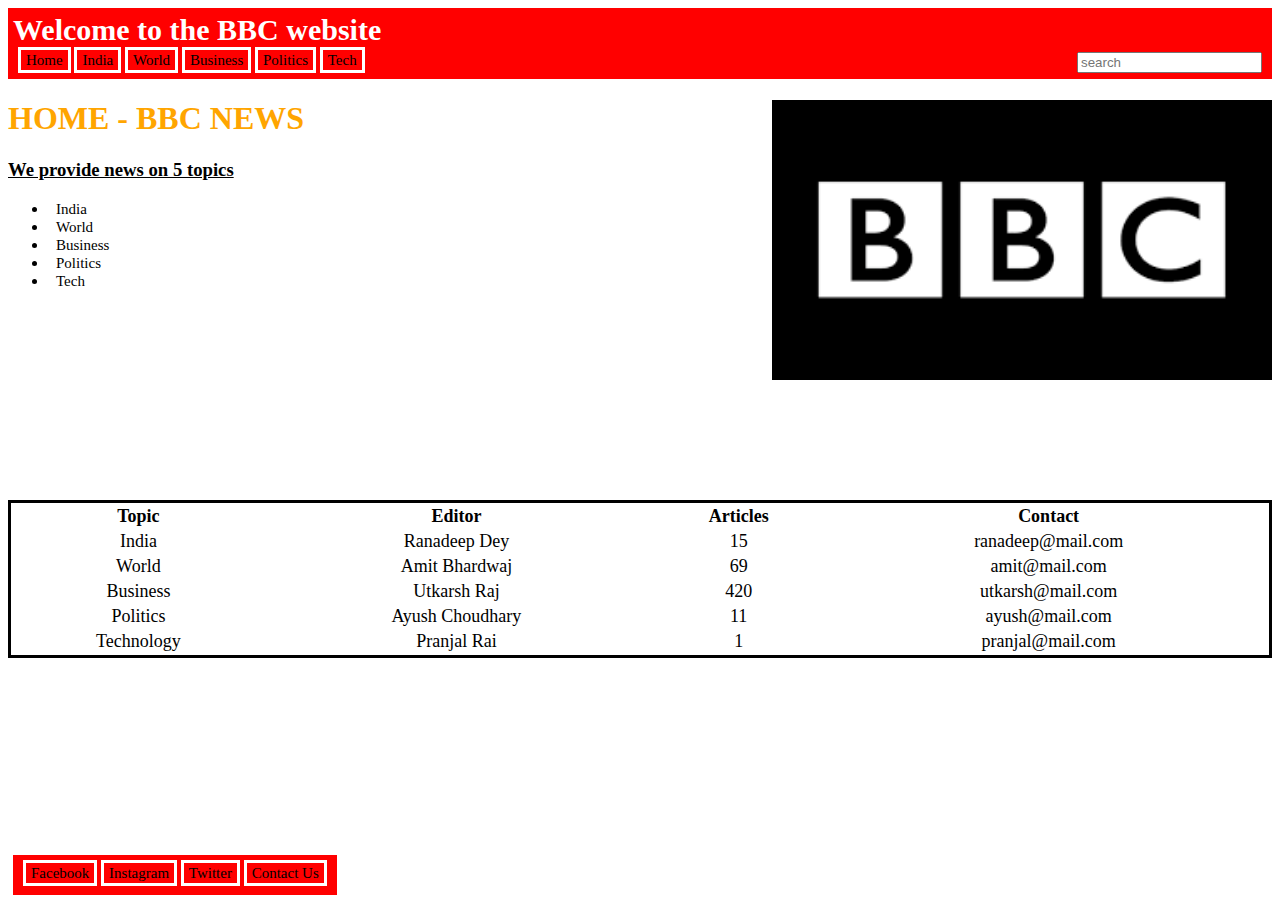
==== index.html @ 6aea39be "first addition" ====
<!DOCTYPE html>

<html lang = "en">
	<head>
		<meta charset = "utf-8">
		<link rel="stylesheet" href="stylesheet.css">
		<title> BBC - Home </title>
	</head>
	
	<body>
		<div class="h_bar">
			<header> <strong> Welcome to the BBC website </strong> </header>
			<nav>
				<a href="">Home</a>
				<a href="">India</a>
				<a href="">World</a>
				<a href="">Business</a>
				<a href="">Politics</a>
				<a href="">Tech</a>
				<input class = "float-right" type="search" name="" placeholder="search">
			</nav>
		</div>
		
		<div>
			<img src="1.jpg" width="500px" class="float-right">
			<div>
				<h1> HOME - BBC NEWS </h1>
				<h3> <u> We provide news on 5 topics </u> </h5>
				<ul>
					<li><a href="">India</a></li>
					<li><a href="">World</a></li>
					<li><a href="">Business</a></li>
					<li><a href="">Politics</a></li>
					<li><a href="">Tech</a></li>
				</ul> 
			</div>
		</div>
		<table>
			<tr>
				<th>Topic</th>
				<th>Editor</th>
				<th>Articles</th>
				<th>Contact</th>
			</tr>
			<tr>
				<td>India</td>
				<td>Ranadeep Dey</td>
				<td>15</td>
				<td>ranadeep@mail.com</td>
			</tr>
			<tr>
				<td>World</td>
				<td>Amit Bhardwaj</td>
				<td>69</td>
				<td>amit@mail.com</td>
			</tr>
			<tr>
				<td>Business</td>
				<td>Utkarsh Raj</td>
				<td>420</td>
				<td>utkarsh@mail.com</td>
			</tr>
			<tr>
				<td>Politics</td>
				<td>Ayush Choudhary</td>
				<td>11</td>
				<td>ayush@mail.com</td>
			</tr>
			<tr>
				<td>Technology</td>
				<td>Pranjal Rai</td>
				<td>1</td>
				<td>pranjal@mail.com</td>
			</tr>
		</table>
		
		<div id = "footer" >
			<nav>
				<a href="">Facebook</a>
				<a href="">Instagram</a>
				<a href="">Twitter</a>
				<a href="">Contact Us</a>
			</nav>
		</div>
	</body>
</html>
---- stylesheet.css ----
h1 {
	color: orange;
}

p {
	color: green;
}

header {
	color: white;
	font-size: 30px;
}

.float-right {
	float: right;
}
.float-left {
	float: left;
}
	
nav {
	color: white;
	font-size: 15px;
	margin : 5px;
}

a{
	text-decoration: none;
	color: black;
	border-style: solid;
	border-color: white;
	padding-left: 5px;
	padding-right: 5px;
	padding-top: 2px;
	padding-bottom: 2px;
	font-size: 15px;
}

.h_bar {
	background: red;
	height: auto;
	width: auto;
	padding: 5px;
}

table {
	border-style: solid;
	border-color: black;
	width: 100%;
	font-size : 18px;
}

div {
	height : 400px;
}

td {
	text-align: center;
}

#footer {
	background: red;
	height: 30px;
	width: auto;
	padding: 5px;
	position: fixed;
	bottom : 0;
	margin : 5px;
}
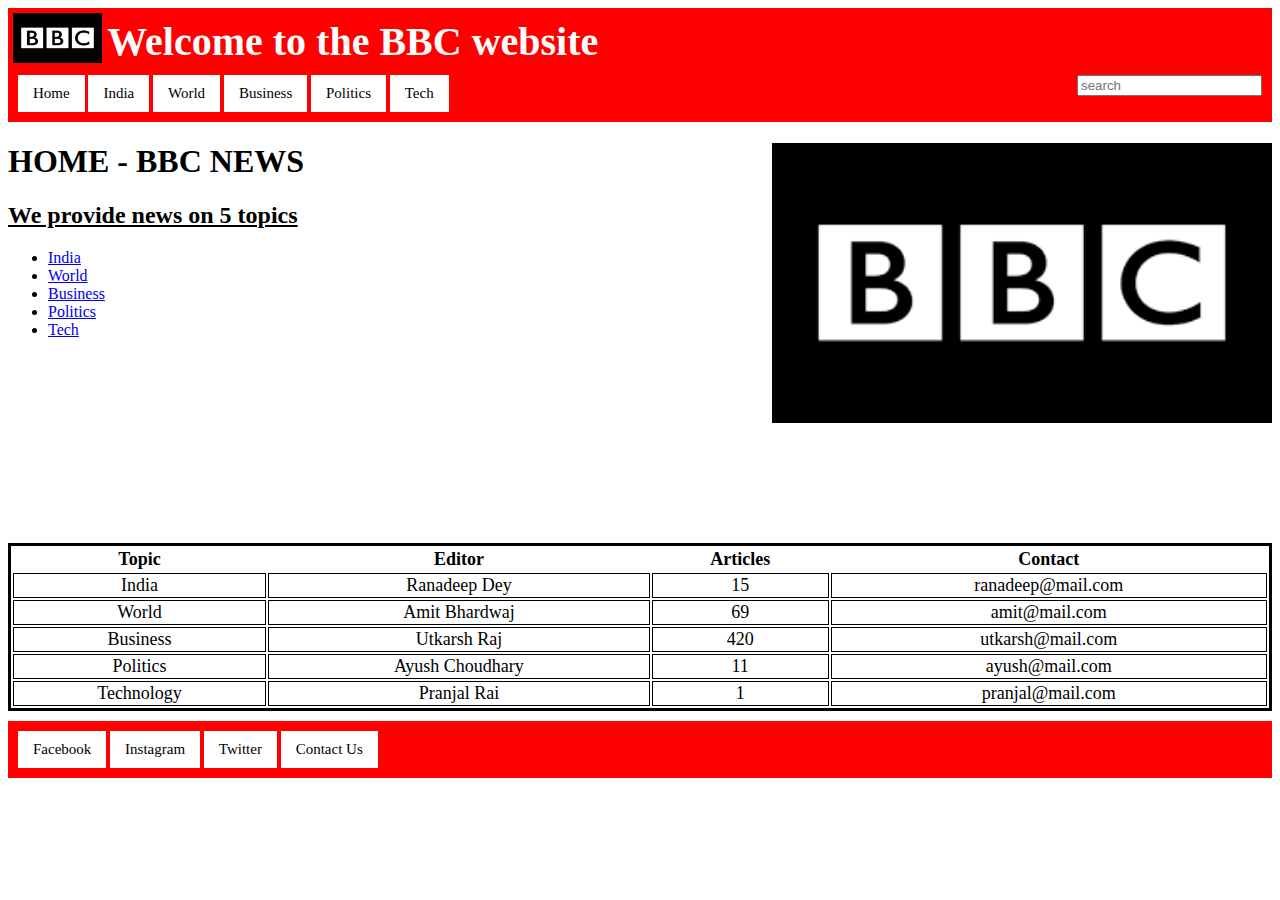
==== commit 25710aeb: "big update" ====
--- a/index.html
+++ b/index.html
@@ -9,29 +9,30 @@
 	
 	<body>
 		<div class="h_bar">
-			<header> <strong> Welcome to the BBC website </strong> </header>
-			<nav>
-				<a href="">Home</a>
-				<a href="">India</a>
-				<a href="">World</a>
-				<a href="">Business</a>
-				<a href="">Politics</a>
-				<a href="">Tech</a>
-				<input class = "float-right" type="search" name="" placeholder="search">
+			<img src="1.jpg" width="auto" height="50px" style="float: left">
+			<header style="padding:5px"> <strong> Welcome to the BBC website </strong> </header>
+			<nav id="navigation">
+				<a href="index.html">Home</a>
+				<a href="india.html">India</a>
+				<a href="world.html">World</a>
+				<a href="business.html">Business</a>
+				<a href="politics.html">Politics</a>
+				<a href="tech.html">Tech</a>
+				<input style="float: right" type="search" name="" placeholder="search">
 			</nav>
 		</div>
 		
 		<div>
-			<img src="1.jpg" width="500px" class="float-right">
+			<img src="1.jpg" width="500px" style="float: right">
 			<div>
 				<h1> HOME - BBC NEWS </h1>
-				<h3> <u> We provide news on 5 topics </u> </h5>
+				<h2> <u> We provide news on 5 topics </u> </h5>
 				<ul>
-					<li><a href="">India</a></li>
-					<li><a href="">World</a></li>
-					<li><a href="">Business</a></li>
-					<li><a href="">Politics</a></li>
-					<li><a href="">Tech</a></li>
+					<li><a href="india.html">India</a></li>
+					<li><a href="world.html">World</a></li>
+					<li><a href="business.html">Business</a></li>
+					<li><a href="politics.html">Politics</a></li>
+					<li><a href="tech.html">Tech</a></li>
 				</ul> 
 			</div>
 		</div>
@@ -46,40 +47,40 @@
 				<td>India</td>
 				<td>Ranadeep Dey</td>
 				<td>15</td>
-				<td>ranadeep@mail.com</td>
+				<td><a>ranadeep@mail.com</a></td>
 			</tr>
 			<tr>
 				<td>World</td>
 				<td>Amit Bhardwaj</td>
 				<td>69</td>
-				<td>amit@mail.com</td>
+				<td><a>amit@mail.com</a></td>
 			</tr>
 			<tr>
 				<td>Business</td>
 				<td>Utkarsh Raj</td>
 				<td>420</td>
-				<td>utkarsh@mail.com</td>
+				<td><a>utkarsh@mail.com</a></td>
 			</tr>
 			<tr>
 				<td>Politics</td>
 				<td>Ayush Choudhary</td>
 				<td>11</td>
-				<td>ayush@mail.com</td>
+				<td><a>ayush@mail.com</a></td>
 			</tr>
 			<tr>
 				<td>Technology</td>
 				<td>Pranjal Rai</td>
 				<td>1</td>
-				<td>pranjal@mail.com</td>
+				<td><a>pranjal@mail.com</a></td>
 			</tr>
 		</table>
 		
-		<div id = "footer" >
+		<div class = "h_bar" id = "footer" >
 			<nav>
 				<a href="">Facebook</a>
 				<a href="">Instagram</a>
 				<a href="">Twitter</a>
-				<a href="">Contact Us</a>
+				<a href="contact.html">Contact Us</a>
 			</nav>
 		</div>
 	</body>
--- a/stylesheet.css
+++ b/stylesheet.css
@@ -1,21 +1,7 @@
-h1 {
-	color: orange;
-}
-
-p {
-	color: green;
-}
-
 header {
 	color: white;
-	font-size: 30px;
-}
-
-.float-right {
-	float: right;
-}
-.float-left {
-	float: left;
+	font-size: 40px;
+	display: inline-block;
 }
 	
 nav {
@@ -24,16 +10,17 @@
 	margin : 5px;
 }
 
-a{
-	text-decoration: none;
-	color: black;
-	border-style: solid;
-	border-color: white;
-	padding-left: 5px;
-	padding-right: 5px;
-	padding-top: 2px;
-	padding-bottom: 2px;
-	font-size: 15px;
+nav > a:link, a:visited {
+  background-color: white;
+  color: black;
+  padding: 10px 15px;
+  text-align: center;
+  text-decoration: none;
+  display: inline-block;
+}
+
+nav > a:hover, a:active {
+  background-color: pink;
 }
 
 .h_bar {
@@ -55,15 +42,30 @@
 }
 
 td {
+	border-style: solid;
+	border-color: black;
+	font-size : 18px;
 	text-align: center;
+	border-width: 1px;
+}
+
+.forminput{
+	width: 25%;
+	margin: 2px;
+}
+
+#checkbox {
+	width: auto;
+}
+
+#feedback {
+	width: 80%;
+	height: 100px;
 }
 
 #footer {
-	background: red;
-	height: 30px;
-	width: auto;
-	padding: 5px;
-	position: fixed;
-	bottom : 0;
-	margin : 5px;
-}+	margin-top: 10px;
+}
+
+
+
